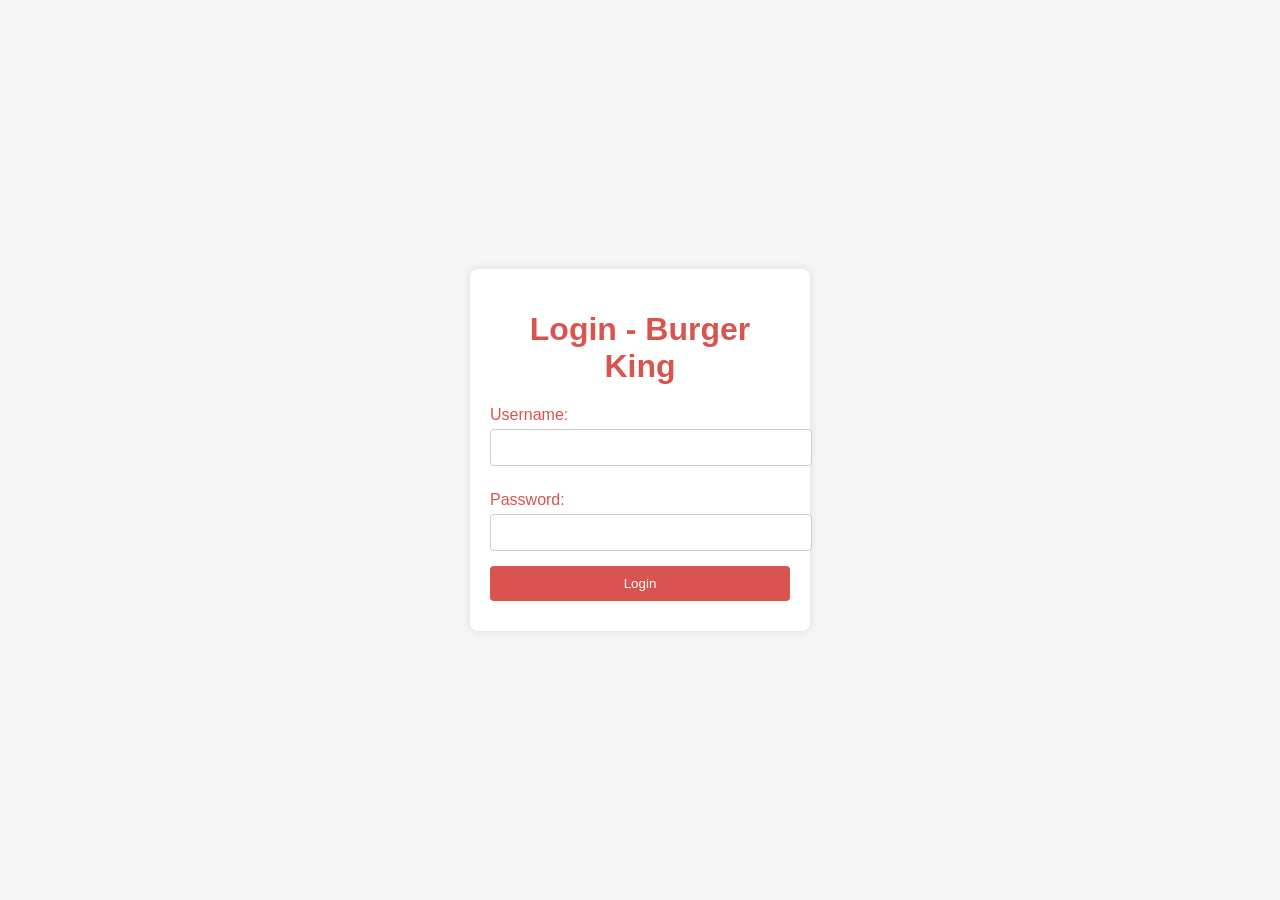
==== index.html @ 4a98c3b6 "Add files via upload" ====
<!DOCTYPE html>
<html lang="en">
<head>
    <meta charset="UTF-8">
    <meta name="viewport" content="width=device-width, initial-scale=1.0">
    <title>Login - Burger King</title>
    <style>
        body {
            font-family: 'Arial', sans-serif;
            margin: 0;
            padding: 0;
            display: flex;
            align-items: center;
            justify-content: center;
            height: 100vh;
            background-color: #f5f5f5;
        }

        .login-container {
            width: 300px;
            padding: 20px;
            background-color: #fff;
            border-radius: 8px;
            box-shadow: 0px 0px 10px rgba(0, 0, 0, 0.1);
        }

        h1 {
            text-align: center;
            color: #d9534f;
        }

        label {
            display: block;
            margin: 10px 0 5px;
            color: #d9534f;
        }

        input {
            width: 100%;
            padding: 10px;
            margin-bottom: 15px;
            border: 1px solid #ccc;
            border-radius: 4px;
        }

        button {
            width: 100%;
            padding: 10px;
            background-color: #d9534f;
            color: #fff;
            border: none;
            border-radius: 4px;
            cursor: pointer;
        }

        button:hover {
            background-color: #c9302c;
        }

        .error-message {
            color: #ff0000;
            margin-top: 10px;
            text-align: center;
        }
    </style>
</head>
<body>
    <div class="login-container">
        <h1>Login - Burger King</h1>
        <form id="loginForm" onsubmit="return validateForm()">
            <label for="username">Username:</label>
            <input type="text" id="username" name="username" required>

            <label for="password">Password:</label>
            <input type="password" id="password" name="password" required>

            <button type="submit">Login</button>
        </form>

        <div class="error-message" id="errorMessage"></div>
    </div>

    <script>
        function validateForm() {
            var username = document.getElementById('username').value;
            var password = document.getElementById('password').value;

           
            if (username === 'example' && password === 'password') {
                
                alert('Login successful!');
                return true;
            } else {
                document.getElementById('errorMessage').innerHTML = 'Invalid username or password';
                return false;
            }
        }
    </script>
</body>
</html>
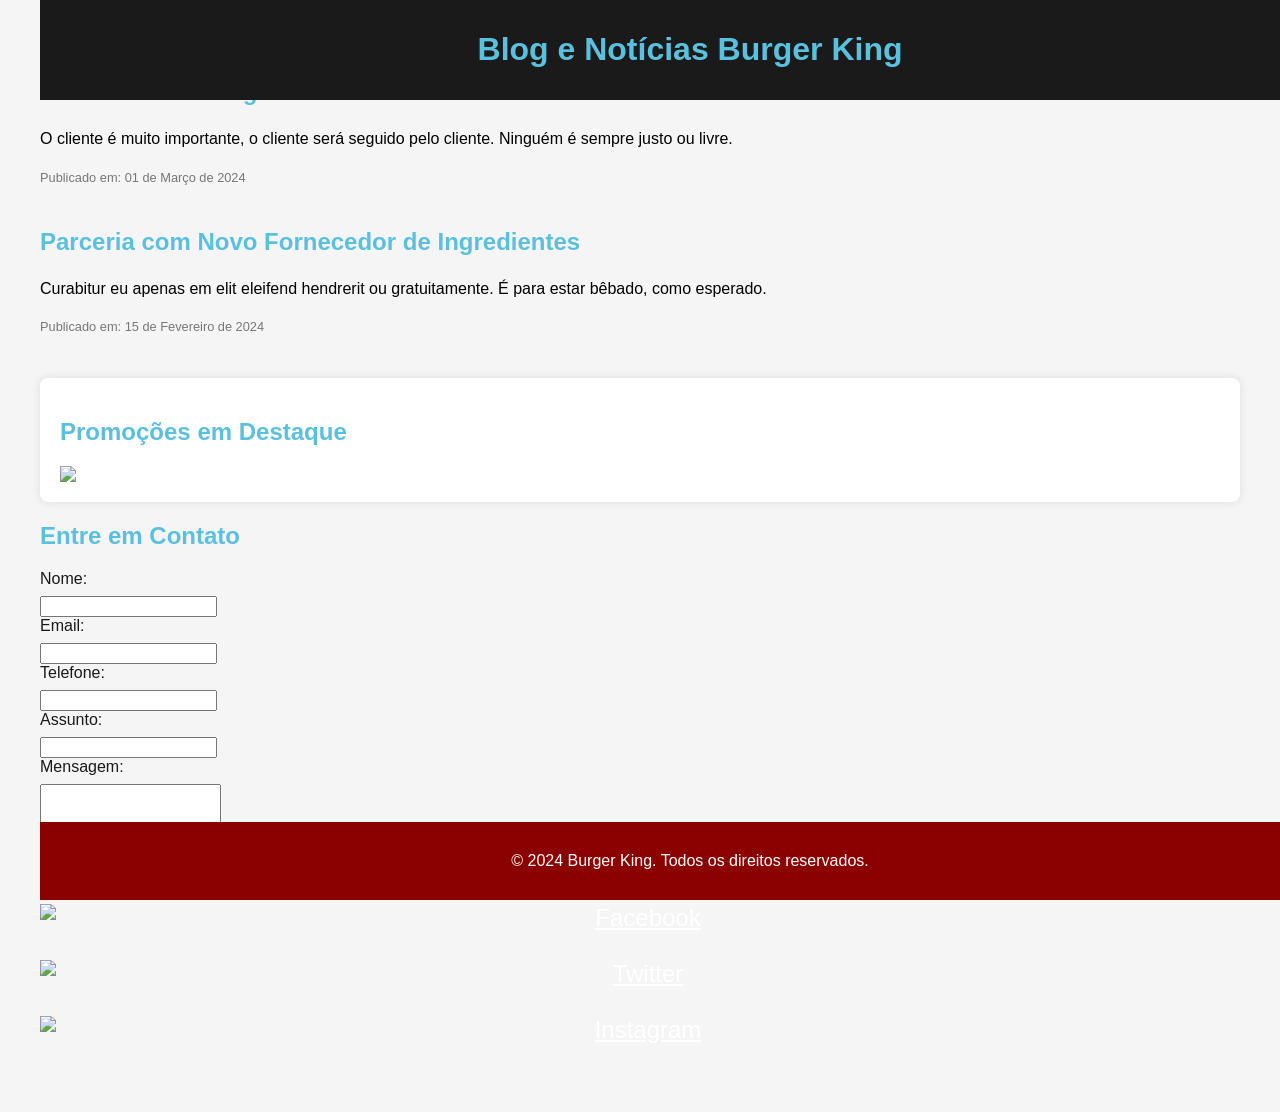
==== commit d9f2b79d: "Update index.html" ====
--- a/index.html
+++ b/index.html
@@ -1,99 +1,251 @@
 <!DOCTYPE html>
-<html lang="en">
+<html lang="pt-br">
 <head>
     <meta charset="UTF-8">
     <meta name="viewport" content="width=device-width, initial-scale=1.0">
-    <title>Login - Burger King</title>
     <style>
         body {
-            font-family: 'Arial', sans-serif;
-            margin: 0;
-            padding: 0;
-            display: flex;
-            align-items: center;
-            justify-content: center;
-            height: 100vh;
+            font-family: Arial, sans-serif;
+            margin: 20px;
+            padding: 20px;
             background-color: #f5f5f5;
         }
 
-        .login-container {
-            width: 300px;
-            padding: 20px;
-            background-color: #fff;
-            border-radius: 8px;
-            box-shadow: 0px 0px 10px rgba(0, 0, 0, 0.1);
-        }
-
-        h1 {
-            text-align: center;
-            color: #d9534f;
-        }
-
-        label {
+        header {
+            text-align: center;
+            background-color: #1a1a1a; /* Alteração 1: Cor do cabeçalho */
+            color: #fff;
+            padding: 10px;
+            margin-bottom: 20px;
+            position: fixed; /* Alteração 4: Menu de navegação fixo */
+            top: 0;
+            width: 100%;
+            z-index: 1000; /* Certifique-se de que o menu de navegação fique acima do conteúdo */
+        }
+
+        nav {
+            text-align: center;
+            margin-bottom: 20px;
+        }
+
+        nav a {
+            text-decoration: none;
+            color: #5bc0de;
+            margin: 0 15px;
+            font-weight: bold;
+        }
+
+        section {
+            margin-bottom: 20px;
+        }
+
+        article {
+            margin-bottom: 40px;
+        }
+
+        h1, h2, h3 {
+            color: #5bc0de;
+        }
+
+        p {
+            line-height: 1.6;
+        }
+
+        .post-date {
+            font-size: 0.8em;
+            color: #777;
+        }
+
+        footer {
+            text-align: center;
+            padding: 10px;
+            background-color: #8B0000; /* Alteração 1: Cor do rodapé */
+            color: #fff;
+            position: fixed;
+            bottom: 0;
+            width: 100%;
+            z-index: 1000; /* Certifique-se de que o rodapé fique acima do conteúdo */
+        }
+
+        img {
+            max-width: 100%;
+            height: auto;
             display: block;
-            margin: 10px 0 5px;
-            color: #d9534f;
-        }
-
-        input {
-            width: 100%;
-            padding: 10px;
-            margin-bottom: 15px;
-            border: 1px solid #ccc;
-            border-radius: 4px;
-        }
-
-        button {
-            width: 100%;
-            padding: 10px;
+            margin: 0 auto;
+        }
+
+        /* Alteração 2: Botão de destaque */
+        .highlight-button {
             background-color: #d9534f;
             color: #fff;
+            padding: 10px 20px;
             border: none;
             border-radius: 4px;
             cursor: pointer;
-        }
-
-        button:hover {
+            font-weight: bold;
+            text-transform: uppercase;
+            transition: background-color 0.3s ease;
+        }
+
+        .highlight-button:hover {
             background-color: #c9302c;
         }
 
-        .error-message {
-            color: #ff0000;
-            margin-top: 10px;
-            text-align: center;
+        /* Alteração 3: Ícones de redes sociais */
+        .social-icons {
+            text-align: center;
+            margin-top: 20px;
+        }
+
+        .social-icons a {
+            margin: 0 10px;
+            color: #fff;
+            font-size: 24px;
+        }
+
+        /* Alteração 5: Animação de rolar para cima */
+        #backToTop {
+            position: fixed;
+            bottom: 20px;
+            right: 20px;
+            background-color: #5bc0de;
+            color: #fff;
+            padding: 10px;
+            border-radius: 50%;
+            cursor: pointer;
+            display: none;
+        }
+
+        /* Alteração 6: Vídeo de fundo */
+        .video-background {
+            position: relative;
+            width: 100%;
+            height: 400px;
+            overflow: hidden;
+            margin-bottom: 20px;
+        }
+
+        .video-background video {
+            position: absolute;
+            top: 0;
+            left: 0;
+            width: 100%;
+            height: 100%;
+            object-fit: cover;
+        }
+
+        /* Alteração 7: Cards */
+        .card {
+            background-color: #fff;
+            border-radius: 8px;
+            box-shadow: 0 0 10px rgba(0, 0, 0, 0.1);
+            padding: 20px;
+            margin-bottom: 20px;
+        }
+
+        /* Alteração 8: Formulário de contato expandido */
+        .contact-form label {
+            display: block;
+            margin-bottom: 8px;
+            color: #1a1a1a;
+        }
+
+        /* Alteração 9: Barra de progresso */
+        #progressBar {
+            position: fixed;
+            bottom: 0;
+            left: 0;
+            width: 100%;
+            height: 5px;
+            background-color: #d9534f;
+            z-index: 999;
         }
     </style>
+    <title>Blog e Notícias Burger King</title>
 </head>
 <body>
-    <div class="login-container">
-        <h1>Login - Burger King</h1>
-        <form id="loginForm" onsubmit="return validateForm()">
-            <label for="username">Username:</label>
-            <input type="text" id="username" name="username" required>
-
-            <label for="password">Password:</label>
-            <input type="password" id="password" name="password" required>
-
-            <button type="submit">Login</button>
+    <header>
+        <h1>Blog e Notícias Burger King</h1>
+    </header>
+
+    <nav>
+        <a href="#featured-promotions">Promoções</a>
+        <a href="#contact">Contato</a>
+    </nav>
+
+    <section>
+        <article>
+            <h2>Novo Lanche Chega ao Menu</h2>
+            <p>O cliente é muito importante, o cliente será seguido pelo cliente. Ninguém é sempre justo ou livre.</p>
+            <p class="post-date">Publicado em: 01 de Março de 2024</p>
+        </article>
+
+        <article>
+            <h2>Parceria com Novo Fornecedor de Ingredientes</h2>
+            <p>Curabitur eu apenas em elit eleifend hendrerit ou gratuitamente. É para estar bêbado, como esperado.</p>
+            <p class="post-date">Publicado em: 15 de Fevereiro de 2024</p>
+        </article>
+    </section>
+
+    <section id="featured-promotions" class="card"> <!-- Alteração 7: Adição de cards -->
+        <h2>Promoções em Destaque</h2>
+        <p></p>
+        <img src="https://conteudo.imguol.com.br/c/noticias/e3/2019/07/01/burger-king-hash-fries-1562006988899_v2_900x506.jpg.webp">
+    </section>
+
+    <section id="contact" class="contact-form">
+        <h2>Entre em Contato</h2>
+        <form>
+            <label for="name">Nome:</label>
+            <input type="text" id="name" name="name" required>
+
+            <label for="email">Email:</label>
+            <input type="email" id="email" name="email" required>
+
+            <label for="phone">Telefone:</label> <!-- Alteração 8: Adição de campo de telefone -->
+            <input type="tel" id="phone" name="phone" required>
+
+            <label for="subject">Assunto:</label> <!-- Alteração 8: Adição de campo de assunto -->
+            <input type="text" id="subject" name="subject" required>
+
+            <label for="message">Mensagem:</label>
+            <textarea id="message" name="message" rows="4" required></textarea>
+
+            <button type="submit">Enviar</button>
         </form>
-
-        <div class="error-message" id="errorMessage"></div>
+    </section>
+
+    <div class="social-icons"> <!-- Alteração 3: Adição de ícones de redes sociais -->
+        <a href="#"><img src="https://image.flaticon.com/icons/png/512/1384/1384021.png" alt="Facebook"></a>
+        <a href="#"><img src="https://image.flaticon.com/icons/png/512/2111/2111819.png" alt="Twitter"></a>
+        <a href="#"><img src="https://image.flaticon.com/icons/png/512/2111/2111614.png" alt="Instagram"></a>
     </div>
 
+    <footer>
+        <p>&copy; 2024 Burger King. Todos os direitos reservados.</p>
+    </footer>
+
+    <div id="backToTop" onclick="scrollToTop()">↑</div> <!-- Alteração 5: Adição de botão de rolar para cima -->
+
+    <div id="progressBar"></div> <!-- Alteração 9: Adição de barra de progresso -->
+
     <script>
-        function validateForm() {
-            var username = document.getElementById('username').value;
-            var password = document.getElementById('password').value;
-
-           
-            if (username === 'example' && password === 'password') {
-                
-                alert('Login successful!');
-                return true;
-            } else {
-                document.getElementById('errorMessage').innerHTML = 'Invalid username or password';
-                return false;
-            }
+        // Alteração 5: Função para rolar suavemente para o topo
+        function scrollToTop() {
+            window.scrollTo({
+                top: 0,
+                behavior: 'smooth'
+            });
+        }
+
+        // Alteração 9: Atualização da barra de progresso conforme o usuário rola a página
+        window.onscroll = function() {progressBar()};
+
+        function progressBar() {
+            var winScroll = document.body.scrollTop || document.documentElement.scrollTop;
+            var height = document.documentElement.scrollHeight - document.documentElement.clientHeight;
+            var scrolled = (winScroll / height) * 100;
+            document.getElementById("progressBar").style.width = scrolled + "%";
         }
     </script>
 </body>
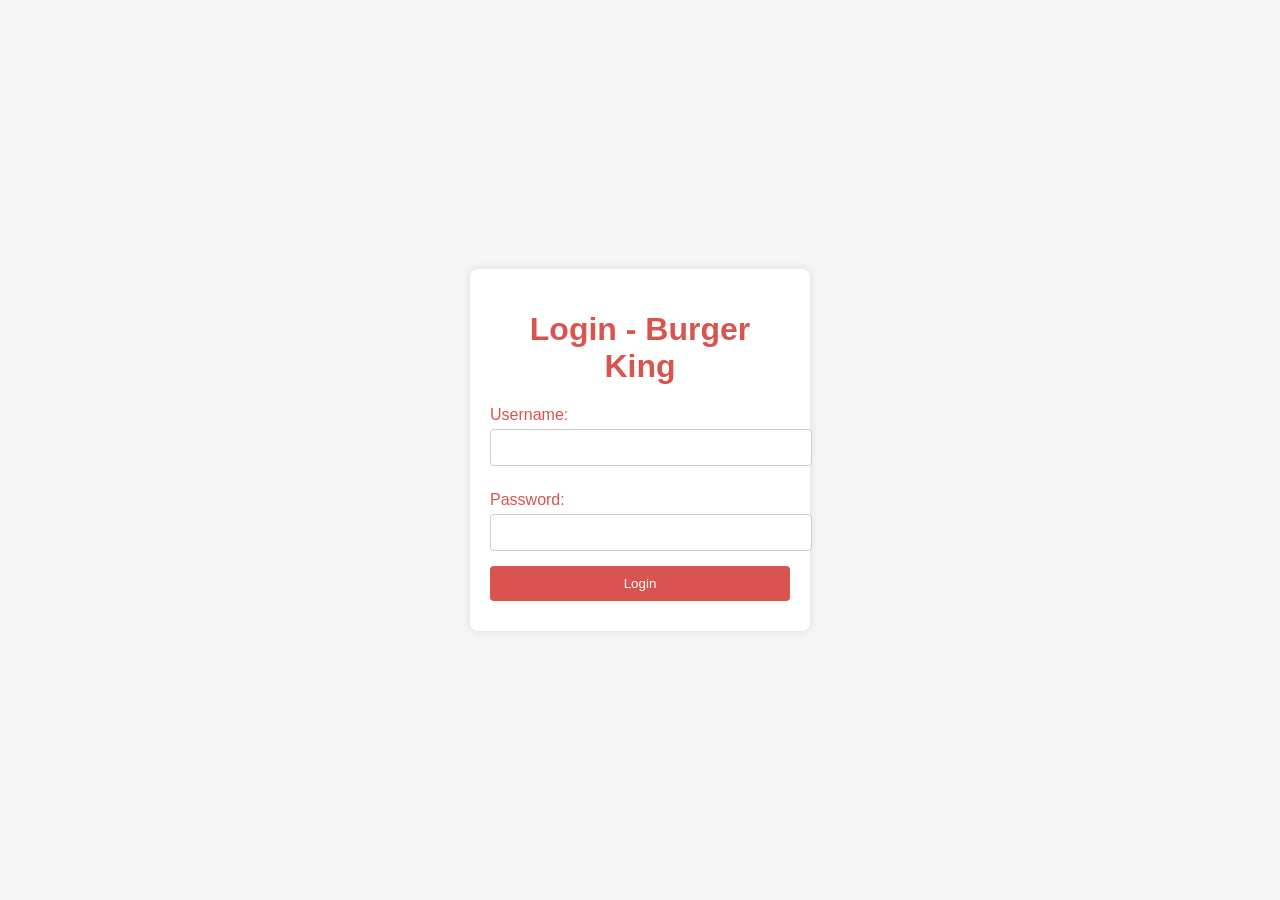
==== commit 424855e0: "Update index.html" ====
--- a/index.html
+++ b/index.html
@@ -1,251 +1,100 @@
+
 <!DOCTYPE html>
-<html lang="pt-br">
+<html lang="en">
 <head>
     <meta charset="UTF-8">
     <meta name="viewport" content="width=device-width, initial-scale=1.0">
+    <title>Login - Burger King</title>
     <style>
         body {
-            font-family: Arial, sans-serif;
-            margin: 20px;
-            padding: 20px;
+            font-family: 'Arial', sans-serif;
+            margin: 0;
+            padding: 0;
+            display: flex;
+            align-items: center;
+            justify-content: center;
+            height: 100vh;
             background-color: #f5f5f5;
         }
 
-        header {
-            text-align: center;
-            background-color: #1a1a1a; /* Alteração 1: Cor do cabeçalho */
-            color: #fff;
-            padding: 10px;
-            margin-bottom: 20px;
-            position: fixed; /* Alteração 4: Menu de navegação fixo */
-            top: 0;
-            width: 100%;
-            z-index: 1000; /* Certifique-se de que o menu de navegação fique acima do conteúdo */
+        .login-container {
+            width: 300px;
+            padding: 20px;
+            background-color: #fff;
+            border-radius: 8px;
+            box-shadow: 0px 0px 10px rgba(0, 0, 0, 0.1);
         }
 
-        nav {
+        h1 {
             text-align: center;
-            margin-bottom: 20px;
+            color: #d9534f;
         }
 
-        nav a {
-            text-decoration: none;
-            color: #5bc0de;
-            margin: 0 15px;
-            font-weight: bold;
+        label {
+            display: block;
+            margin: 10px 0 5px;
+            color: #d9534f;
         }
 
-        section {
-            margin-bottom: 20px;
+        input {
+            width: 100%;
+            padding: 10px;
+            margin-bottom: 15px;
+            border: 1px solid #ccc;
+            border-radius: 4px;
         }
 
-        article {
-            margin-bottom: 40px;
-        }
-
-        h1, h2, h3 {
-            color: #5bc0de;
-        }
-
-        p {
-            line-height: 1.6;
-        }
-
-        .post-date {
-            font-size: 0.8em;
-            color: #777;
-        }
-
-        footer {
-            text-align: center;
+        button {
+            width: 100%;
             padding: 10px;
-            background-color: #8B0000; /* Alteração 1: Cor do rodapé */
-            color: #fff;
-            position: fixed;
-            bottom: 0;
-            width: 100%;
-            z-index: 1000; /* Certifique-se de que o rodapé fique acima do conteúdo */
-        }
-
-        img {
-            max-width: 100%;
-            height: auto;
-            display: block;
-            margin: 0 auto;
-        }
-
-        /* Alteração 2: Botão de destaque */
-        .highlight-button {
             background-color: #d9534f;
             color: #fff;
-            padding: 10px 20px;
             border: none;
             border-radius: 4px;
             cursor: pointer;
-            font-weight: bold;
-            text-transform: uppercase;
-            transition: background-color 0.3s ease;
         }
 
-        .highlight-button:hover {
+        button:hover {
             background-color: #c9302c;
         }
 
-        /* Alteração 3: Ícones de redes sociais */
-        .social-icons {
+        .error-message {
+            color: #ff0000;
+            margin-top: 10px;
             text-align: center;
-            margin-top: 20px;
-        }
-
-        .social-icons a {
-            margin: 0 10px;
-            color: #fff;
-            font-size: 24px;
-        }
-
-        /* Alteração 5: Animação de rolar para cima */
-        #backToTop {
-            position: fixed;
-            bottom: 20px;
-            right: 20px;
-            background-color: #5bc0de;
-            color: #fff;
-            padding: 10px;
-            border-radius: 50%;
-            cursor: pointer;
-            display: none;
-        }
-
-        /* Alteração 6: Vídeo de fundo */
-        .video-background {
-            position: relative;
-            width: 100%;
-            height: 400px;
-            overflow: hidden;
-            margin-bottom: 20px;
-        }
-
-        .video-background video {
-            position: absolute;
-            top: 0;
-            left: 0;
-            width: 100%;
-            height: 100%;
-            object-fit: cover;
-        }
-
-        /* Alteração 7: Cards */
-        .card {
-            background-color: #fff;
-            border-radius: 8px;
-            box-shadow: 0 0 10px rgba(0, 0, 0, 0.1);
-            padding: 20px;
-            margin-bottom: 20px;
-        }
-
-        /* Alteração 8: Formulário de contato expandido */
-        .contact-form label {
-            display: block;
-            margin-bottom: 8px;
-            color: #1a1a1a;
-        }
-
-        /* Alteração 9: Barra de progresso */
-        #progressBar {
-            position: fixed;
-            bottom: 0;
-            left: 0;
-            width: 100%;
-            height: 5px;
-            background-color: #d9534f;
-            z-index: 999;
         }
     </style>
-    <title>Blog e Notícias Burger King</title>
 </head>
 <body>
-    <header>
-        <h1>Blog e Notícias Burger King</h1>
-    </header>
+    <div class="login-container">
+        <h1>Login - Burger King</h1>
+        <form id="loginForm" onsubmit="return validateForm()">
+            <label for="username">Username:</label>
+            <input type="text" id="username" name="username" required>
 
-    <nav>
-        <a href="#featured-promotions">Promoções</a>
-        <a href="#contact">Contato</a>
-    </nav>
+            <label for="password">Password:</label>
+            <input type="password" id="password" name="password" required>
 
-    <section>
-        <article>
-            <h2>Novo Lanche Chega ao Menu</h2>
-            <p>O cliente é muito importante, o cliente será seguido pelo cliente. Ninguém é sempre justo ou livre.</p>
-            <p class="post-date">Publicado em: 01 de Março de 2024</p>
-        </article>
+            <button type="submit">Login</button>
+        </form>
 
-        <article>
-            <h2>Parceria com Novo Fornecedor de Ingredientes</h2>
-            <p>Curabitur eu apenas em elit eleifend hendrerit ou gratuitamente. É para estar bêbado, como esperado.</p>
-            <p class="post-date">Publicado em: 15 de Fevereiro de 2024</p>
-        </article>
-    </section>
-
-    <section id="featured-promotions" class="card"> <!-- Alteração 7: Adição de cards -->
-        <h2>Promoções em Destaque</h2>
-        <p></p>
-        <img src="https://conteudo.imguol.com.br/c/noticias/e3/2019/07/01/burger-king-hash-fries-1562006988899_v2_900x506.jpg.webp">
-    </section>
-
-    <section id="contact" class="contact-form">
-        <h2>Entre em Contato</h2>
-        <form>
-            <label for="name">Nome:</label>
-            <input type="text" id="name" name="name" required>
-
-            <label for="email">Email:</label>
-            <input type="email" id="email" name="email" required>
-
-            <label for="phone">Telefone:</label> <!-- Alteração 8: Adição de campo de telefone -->
-            <input type="tel" id="phone" name="phone" required>
-
-            <label for="subject">Assunto:</label> <!-- Alteração 8: Adição de campo de assunto -->
-            <input type="text" id="subject" name="subject" required>
-
-            <label for="message">Mensagem:</label>
-            <textarea id="message" name="message" rows="4" required></textarea>
-
-            <button type="submit">Enviar</button>
-        </form>
-    </section>
-
-    <div class="social-icons"> <!-- Alteração 3: Adição de ícones de redes sociais -->
-        <a href="#"><img src="https://image.flaticon.com/icons/png/512/1384/1384021.png" alt="Facebook"></a>
-        <a href="#"><img src="https://image.flaticon.com/icons/png/512/2111/2111819.png" alt="Twitter"></a>
-        <a href="#"><img src="https://image.flaticon.com/icons/png/512/2111/2111614.png" alt="Instagram"></a>
+        <div class="error-message" id="errorMessage"></div>
     </div>
 
-    <footer>
-        <p>&copy; 2024 Burger King. Todos os direitos reservados.</p>
-    </footer>
+    <script>
+        function validateForm() {
+            var username = document.getElementById('username').value;
+            var password = document.getElementById('password').value;
 
-    <div id="backToTop" onclick="scrollToTop()">↑</div> <!-- Alteração 5: Adição de botão de rolar para cima -->
-
-    <div id="progressBar"></div> <!-- Alteração 9: Adição de barra de progresso -->
-
-    <script>
-        // Alteração 5: Função para rolar suavemente para o topo
-        function scrollToTop() {
-            window.scrollTo({
-                top: 0,
-                behavior: 'smooth'
-            });
-        }
-
-        // Alteração 9: Atualização da barra de progresso conforme o usuário rola a página
-        window.onscroll = function() {progressBar()};
-
-        function progressBar() {
-            var winScroll = document.body.scrollTop || document.documentElement.scrollTop;
-            var height = document.documentElement.scrollHeight - document.documentElement.clientHeight;
-            var scrolled = (winScroll / height) * 100;
-            document.getElementById("progressBar").style.width = scrolled + "%";
+           
+            if (username === 'example' && password === 'password') {
+                
+                alert('Login successful!');
+                return true;
+            } else {
+                document.getElementById('errorMessage').innerHTML = 'Invalid username or password';
+                return false;
+            }
         }
     </script>
 </body>
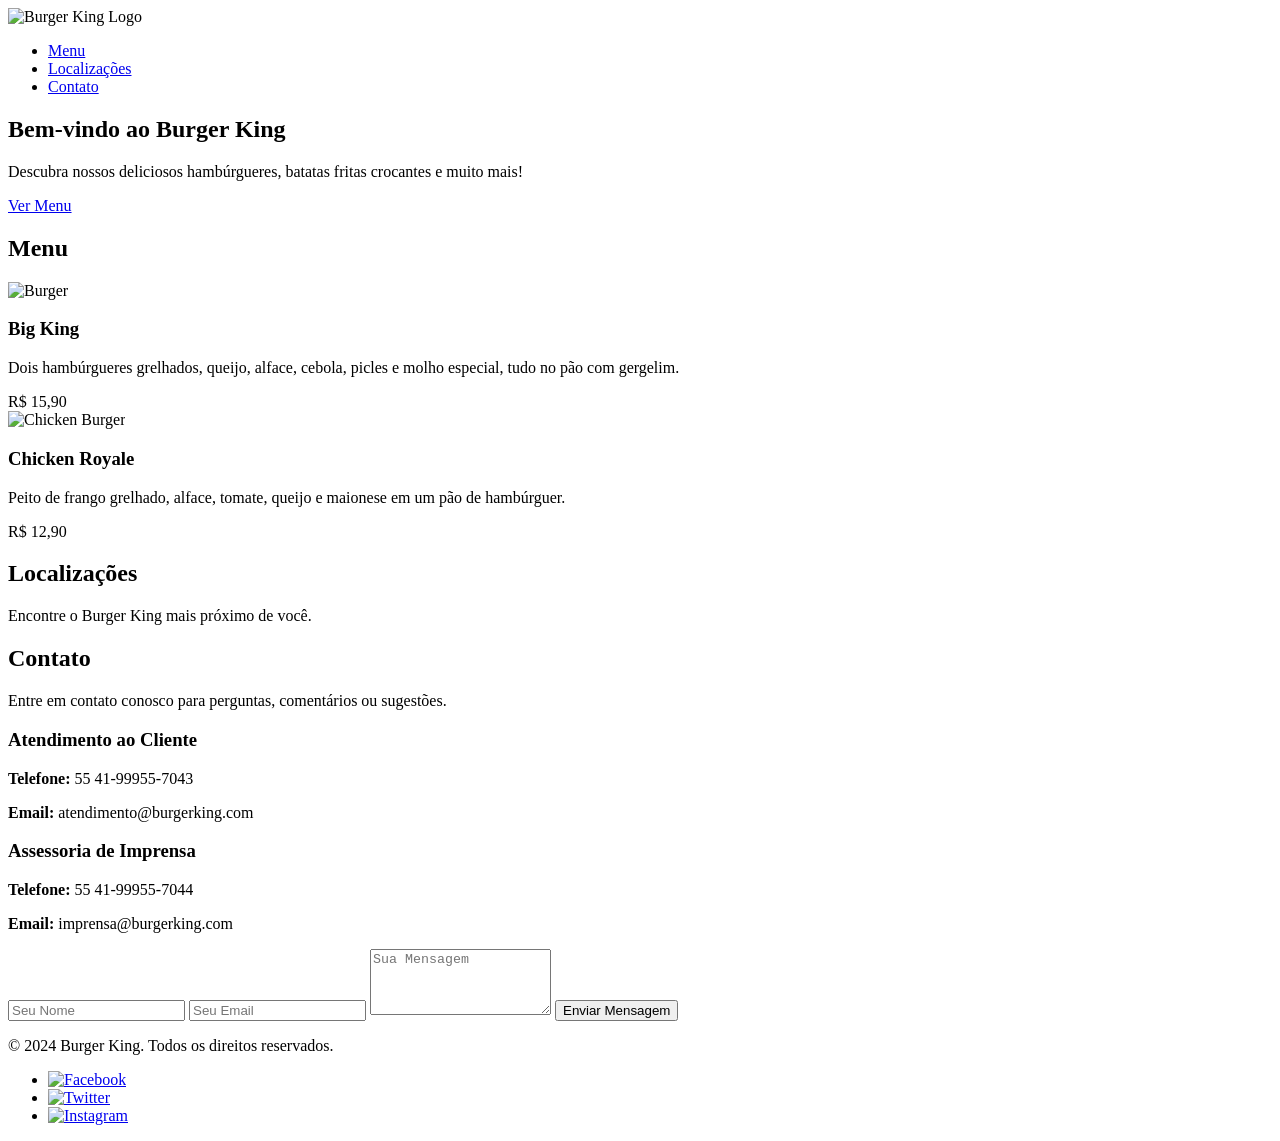
==== commit f5e5fc7a: "Update index.html" ====
--- a/index.html
+++ b/index.html
@@ -1,101 +1,93 @@
-
 <!DOCTYPE html>
-<html lang="en">
+<html lang="pt-br">
 <head>
     <meta charset="UTF-8">
     <meta name="viewport" content="width=device-width, initial-scale=1.0">
-    <title>Login - Burger King</title>
-    <style>
-        body {
-            font-family: 'Arial', sans-serif;
-            margin: 0;
-            padding: 0;
-            display: flex;
-            align-items: center;
-            justify-content: center;
-            height: 100vh;
-            background-color: #f5f5f5;
-        }
-
-        .login-container {
-            width: 300px;
-            padding: 20px;
-            background-color: #fff;
-            border-radius: 8px;
-            box-shadow: 0px 0px 10px rgba(0, 0, 0, 0.1);
-        }
-
-        h1 {
-            text-align: center;
-            color: #d9534f;
-        }
-
-        label {
-            display: block;
-            margin: 10px 0 5px;
-            color: #d9534f;
-        }
-
-        input {
-            width: 100%;
-            padding: 10px;
-            margin-bottom: 15px;
-            border: 1px solid #ccc;
-            border-radius: 4px;
-        }
-
-        button {
-            width: 100%;
-            padding: 10px;
-            background-color: #d9534f;
-            color: #fff;
-            border: none;
-            border-radius: 4px;
-            cursor: pointer;
-        }
-
-        button:hover {
-            background-color: #c9302c;
-        }
-
-        .error-message {
-            color: #ff0000;
-            margin-top: 10px;
-            text-align: center;
-        }
-    </style>
+    <title>Burger King</title>
+    <link rel="stylesheet" href="styles.css">
 </head>
 <body>
-    <div class="login-container">
-        <h1>Login - Burger King</h1>
-        <form id="loginForm" onsubmit="return validateForm()">
-            <label for="username">Username:</label>
-            <input type="text" id="username" name="username" required>
 
-            <label for="password">Password:</label>
-            <input type="password" id="password" name="password" required>
+    <header>
+        <div class="logo-container">
+            <img src="logo.png" alt="Burger King Logo">
+        </div>
+        <nav>
+            <ul>
+                <li><a href="#menu">Menu</a></li>
+                <li><a href="#locations">Localizações</a></li>
+                <li><a href="#contact">Contato</a></li>
+            </ul>
+        </nav>
+    </header>
 
-            <button type="submit">Login</button>
+    <section id="hero">
+        <div class="hero-content">
+            <h1>Bem-vindo ao Burger King</h1>
+            <p>Descubra nossos deliciosos hambúrgueres, batatas fritas crocantes e muito mais!</p>
+            <a href="#menu" class="btn">Ver Menu</a>
+        </div>
+    </section>
+
+    <section id="menu">
+        <h2>Menu</h2>
+        <div class="menu-item">
+            <img src="burger.jpg" alt="Burger">
+            <h3>Big King</h3>
+            <p>Dois hambúrgueres grelhados, queijo, alface, cebola, picles e molho especial, tudo no pão com gergelim.</p>
+            <span class="price">R$ 15,90</span>
+        </div>
+        <div class="menu-item">
+            <img src="chicken-burger.jpg" alt="Chicken Burger">
+            <h3>Chicken Royale</h3>
+            <p>Peito de frango grelhado, alface, tomate, queijo e maionese em um pão de hambúrguer.</p>
+            <span class="price">R$ 12,90</span>
+        </div>
+        <!-- Mais itens do menu aqui -->
+    </section>
+
+    <section id="locations">
+        <h2>Localizações</h2>
+        <p>Encontre o Burger King mais próximo de você.</p>
+        <div class="map">
+            <!-- Mapa de localizações aqui -->
+        </div>
+    </section>
+
+    <section id="contact">
+        <h2>Contato</h2>
+        <p>Entre em contato conosco para perguntas, comentários ou sugestões.</p>
+        <div class="contact-info">
+            <div class="contact-item">
+                <h3>Atendimento ao Cliente</h3>
+                <p><strong>Telefone:</strong> 55 41-99955-7043</p>
+                <p><strong>Email:</strong> atendimento@burgerking.com</p>
+            </div>
+            <div class="contact-item">
+                <h3>Assessoria de Imprensa</h3>
+                <p><strong>Telefone:</strong> 55 41-99955-7044</p>
+                <p><strong>Email:</strong> imprensa@burgerking.com</p>
+            </div>
+        </div>
+        <form action="#" method="post" class="contact-form" id="contactForm">
+            <input type="text" name="name" id="name" placeholder="Seu Nome" required>
+            <input type="email" name="email" id="email" placeholder="Seu Email" required>
+            <textarea name="message" id="message" placeholder="Sua Mensagem" rows="4" required></textarea>
+            <button type="submit">Enviar Mensagem</button>
         </form>
+    </section>
 
-        <div class="error-message" id="errorMessage"></div>
-    </div>
+    <footer>
+        <div class="footer-content">
+            <p>&copy; 2024 Burger King. Todos os direitos reservados.</p>
+            <ul class="social-links">
+                <li><a href="#"><img src="facebook.png" alt="Facebook"></a></li>
+                <li><a href="#"><img src="twitter.png" alt="Twitter"></a></li>
+                <li><a href="#"><img src="instagram.png" alt="Instagram"></a></li>
+            </ul>
+        </div>
+    </footer>
 
-    <script>
-        function validateForm() {
-            var username = document.getElementById('username').value;
-            var password = document.getElementById('password').value;
-
-           
-            if (username === 'example' && password === 'password') {
-                
-                alert('Login successful!');
-                return true;
-            } else {
-                document.getElementById('errorMessage').innerHTML = 'Invalid username or password';
-                return false;
-            }
-        }
-    </script>
+    <script src="script.js"></script>
 </body>
 </html>
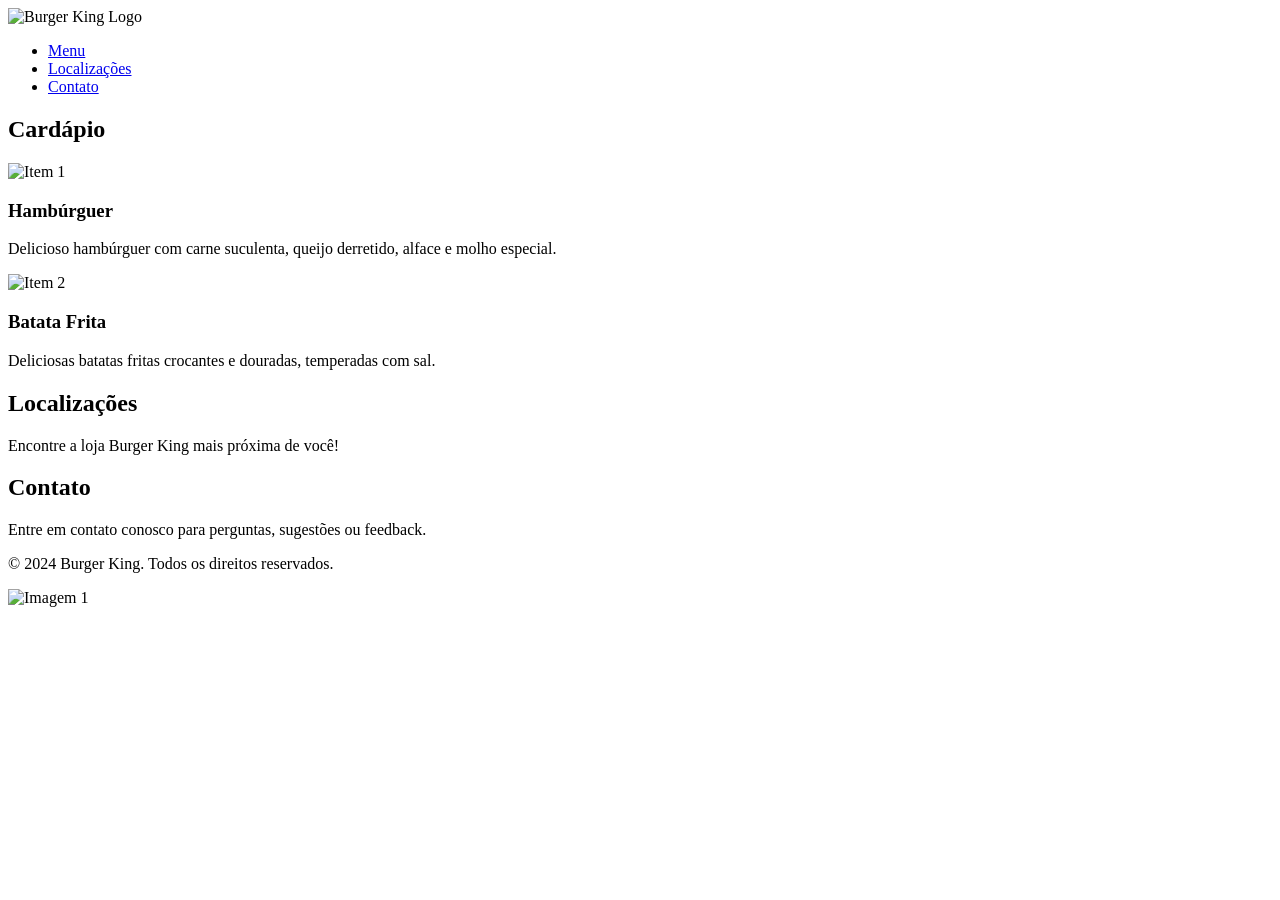
==== commit 5c24fea4: "Update index.html" ====
--- a/index.html
+++ b/index.html
@@ -21,73 +21,85 @@
         </nav>
     </header>
 
-    <section id="hero">
-        <div class="hero-content">
-            <h1>Bem-vindo ao Burger King</h1>
-            <p>Descubra nossos deliciosos hambúrgueres, batatas fritas crocantes e muito mais!</p>
-            <a href="#menu" class="btn">Ver Menu</a>
+    <section id="menu">
+        <h2>Cardápio</h2>
+        <div class="menu-items">
+            <div class="menu-item">
+                <img src="item1.jpg" alt="Item 1">
+                <h3>Hambúrguer</h3>
+                <p>Delicioso hambúrguer com carne suculenta, queijo derretido, alface e molho especial.</p>
+            </div>
+            <div class="menu-item">
+                <img src="item2.jpg" alt="Item 2">
+                <h3>Batata Frita</h3>
+                <p>Deliciosas batatas fritas crocantes e douradas, temperadas com sal.</p>
+            </div>
+            <!-- Adicione mais 8 itens de cardápio -->
+            <!-- Exemplo:
+            <div class="menu-item">
+                <img src="item3.jpg" alt="Item 3">
+                <h3>Nome do Item 3</h3>
+                <p>Descrição do Item 3.</p>
+            </div>
+            -->
         </div>
-    </section>
-
-    <section id="menu">
-        <h2>Menu</h2>
-        <div class="menu-item">
-            <img src="burger.jpg" alt="Burger">
-            <h3>Big King</h3>
-            <p>Dois hambúrgueres grelhados, queijo, alface, cebola, picles e molho especial, tudo no pão com gergelim.</p>
-            <span class="price">R$ 15,90</span>
-        </div>
-        <div class="menu-item">
-            <img src="chicken-burger.jpg" alt="Chicken Burger">
-            <h3>Chicken Royale</h3>
-            <p>Peito de frango grelhado, alface, tomate, queijo e maionese em um pão de hambúrguer.</p>
-            <span class="price">R$ 12,90</span>
-        </div>
-        <!-- Mais itens do menu aqui -->
     </section>
 
     <section id="locations">
         <h2>Localizações</h2>
-        <p>Encontre o Burger King mais próximo de você.</p>
-        <div class="map">
-            <!-- Mapa de localizações aqui -->
-        </div>
+        <p>Encontre a loja Burger King mais próxima de você!</p>
+        <!-- Adicione informações sobre as localizações -->
     </section>
 
     <section id="contact">
         <h2>Contato</h2>
-        <p>Entre em contato conosco para perguntas, comentários ou sugestões.</p>
-        <div class="contact-info">
-            <div class="contact-item">
-                <h3>Atendimento ao Cliente</h3>
-                <p><strong>Telefone:</strong> 55 41-99955-7043</p>
-                <p><strong>Email:</strong> atendimento@burgerking.com</p>
-            </div>
-            <div class="contact-item">
-                <h3>Assessoria de Imprensa</h3>
-                <p><strong>Telefone:</strong> 55 41-99955-7044</p>
-                <p><strong>Email:</strong> imprensa@burgerking.com</p>
-            </div>
-        </div>
-        <form action="#" method="post" class="contact-form" id="contactForm">
-            <input type="text" name="name" id="name" placeholder="Seu Nome" required>
-            <input type="email" name="email" id="email" placeholder="Seu Email" required>
-            <textarea name="message" id="message" placeholder="Sua Mensagem" rows="4" required></textarea>
-            <button type="submit">Enviar Mensagem</button>
-        </form>
+        <p>Entre em contato conosco para perguntas, sugestões ou feedback.</p>
+        <!-- Adicione formulário de contato ou outras informações de contato -->
     </section>
 
     <footer>
-        <div class="footer-content">
-            <p>&copy; 2024 Burger King. Todos os direitos reservados.</p>
-            <ul class="social-links">
-                <li><a href="#"><img src="facebook.png" alt="Facebook"></a></li>
-                <li><a href="#"><img src="twitter.png" alt="Twitter"></a></li>
-                <li><a href="#"><img src="instagram.png" alt="Instagram"></a></li>
-            </ul>
-        </div>
+        <p>&copy; 2024 Burger King. Todos os direitos reservados.</p>
     </footer>
 
-    <script src="script.js"></script>
+    <!-- Carrossel com 7 fotos -->
+    <div class="carousel">
+        <img src="carousel1.jpg" alt="Imagem 1">
+        <img src="carousel2.jpg" alt="Imagem 2">
+        <img src="carousel3.jpg" alt="Imagem 3">
+        <img src="carousel4.jpg" alt="Imagem 4">
+        <img src="carousel5.jpg" alt="Imagem 5">
+        <img src="carousel6.jpg" alt="Imagem 6">
+        <img src="carousel7.jpg" alt="Imagem 7">
+    </div>
+
+    <script>
+        // JavaScript para o carrossel
+        let currentIndex = 0;
+        const images = document.querySelectorAll('.carousel img');
+
+        function showImage(index) {
+            images.forEach((img, i) => {
+                if (i === index) {
+                    img.style.display = 'block';
+                } else {
+                    img.style.display = 'none';
+                }
+            });
+        }
+
+        function nextImage() {
+            currentIndex = (currentIndex + 1) % images.length;
+            showImage(currentIndex);
+        }
+
+        function prevImage() {
+            currentIndex = (currentIndex - 1 + images.length) % images.length;
+            showImage(currentIndex);
+        }
+
+        showImage(currentIndex);
+        setInterval(nextImage, 3000); // Troca de imagem a cada 3 segundos
+    </script>
+
 </body>
 </html>
